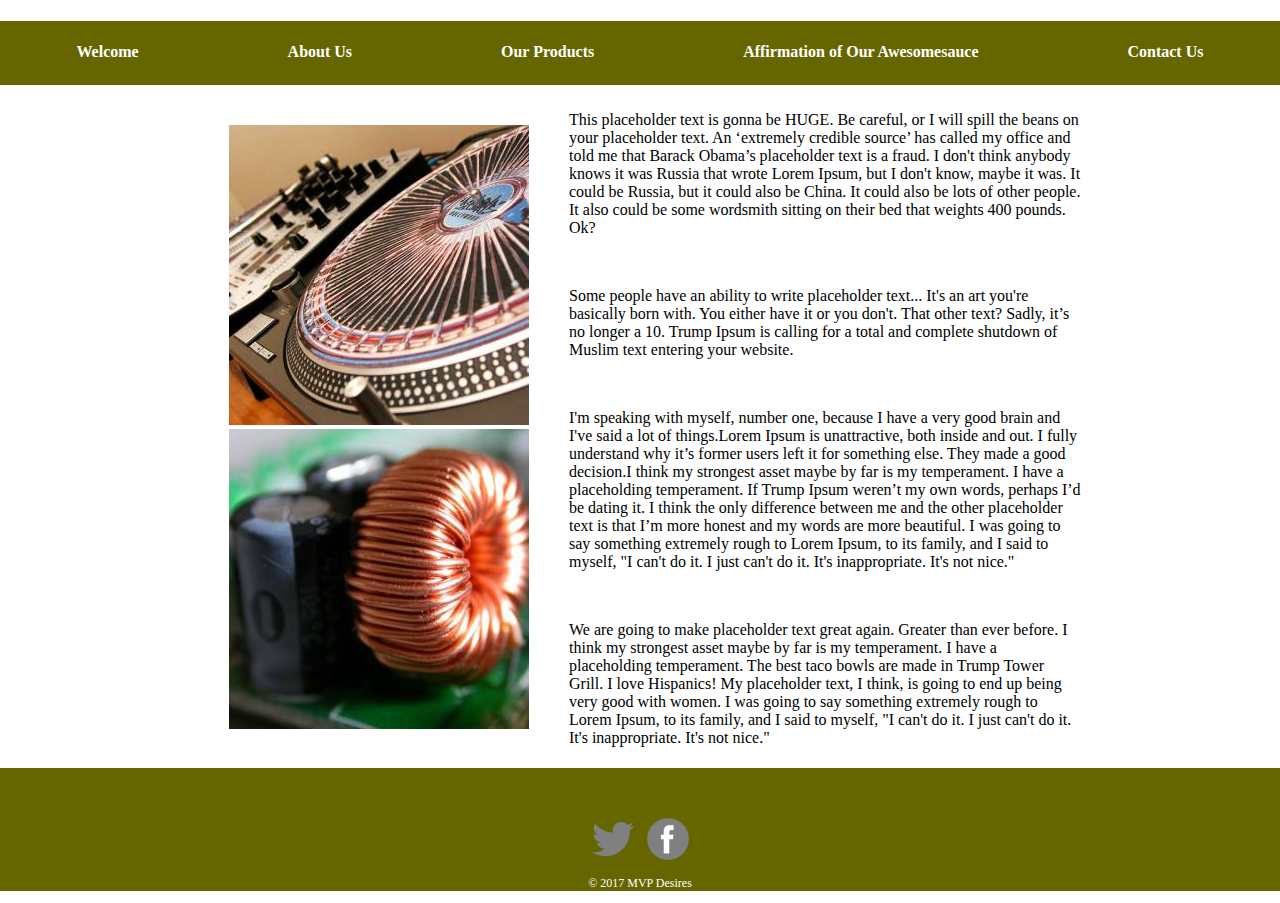
==== About.html @ d8b1827b "Added nav and fotter to index,about, products and contact pages." ====
<!DOCTYPE html>
<html>
    <head>
        <meta charset="utf-8">
        <title>MVP Desires | About Us</title>
        <link rel="stylesheet" type="text/css" href="css/main.css">
        <link rel="stylesheet" type="text/css" href="css/about.css">
    </head>
    <body>
        <nav id="fixedbar">
            <div id="bar"><ul id="fixednav">
                <li><a href="index.html">Welcome</a></li>
                <li><a href="About.html">About Us</a></li>
                <li><a href="products.html">Our Products</a></li>
                <li><a href="awards.html">Affirmation of Our Awesomesauce</a></li>
                <li><a href="contact.html">Contact Us</a></li>
            </ul></div>
        </nav>

            <header class="about-header">
                <h1>About Us</h1>
            </header>

            <hr>
            <div class="about-wrapper">
            <div class="about-images">
                <img src="images\abstract1.jpg" alt="Placeholder Image">
                <br>
                <img src="images\abstract2.jpg" alt="Placeholder Image">
            </div>

            <div class="about-writtencontent">
                <p>This placeholder text is gonna be HUGE. Be careful, or I will spill the beans on your placeholder text. An ‘extremely credible source’ has called my office and told me that Barack Obama’s placeholder text is a fraud. I don't think anybody knows it was Russia that wrote Lorem Ipsum, but I don't know, maybe it was. It could be Russia, but it could also be China. It could also be lots of other people. It also could be some wordsmith sitting on their bed that weights 400 pounds. Ok?</p>
                <br>
                <p>Some people have an ability to write placeholder text... It's an art you're basically born with. You either have it or you don't. That other text? Sadly, it’s no longer a 10. Trump Ipsum is calling for a total and complete shutdown of Muslim text entering your website.</p>
                <br>
                <p>I'm speaking with myself, number one, because I have a very good brain and I've said a lot of things.Lorem Ipsum is unattractive, both inside and out. I fully understand why it’s former users left it for something else. They made a good decision.I think my strongest asset maybe by far is my temperament. I have a placeholding temperament. If Trump Ipsum weren’t my own words, perhaps I’d be dating it. I think the only difference between me and the other placeholder text is that I’m more honest and my words are more beautiful. I was going to say something extremely rough to Lorem Ipsum, to its family, and I said to myself, "I can't do it. I just can't do it. It's inappropriate. It's not nice."</p>
                <br>
                <p>We are going to make placeholder text great again. Greater than ever before. I think my strongest asset maybe by far is my temperament. I have a placeholding temperament. The best taco bowls are made in Trump Tower Grill. I love Hispanics!
                My placeholder text, I think, is going to end up being very good with women. I was going to say something extremely rough to Lorem Ipsum, to its family, and I said to myself, "I can't do it. I just can't do it. It's inappropriate. It's not nice."</p>

            </div>
    </div>

        <footer class="universial-footer">
            <a href="https://www.twitter.com/"><img src="images\twitter-wrap.png"  alt="Instagram Logo" class="social-icon"></a>
            <a href="https://www.facebook.com/"><img src="images\facebook-wrap.png" alt="Facebook Logo" class="social-icon"></a>
            <p>&copy; 2017 MVP Desires</p>
        </footer>

    </body>
</html>
---- css/main.css ----
body {
    	margin: 0;
}

#fixedbar ul {
	position: fixed;
	margin: 0;
	padding: 2px;
	display: flex;
	justify-content: space-around;
	overflow: hidden;
	background-color: #666600;
	width: contain;
	height: 60px;
	left: 0;
	right: 0;
	text-align: center;
	font: sans-serif;
	font-weight: bold;
	font-size: relative;

}

li {
	float: center;
}

li a {
	display: block;
	color: white;
	margin: 0;
	padding: 20px 50px;
	text-decoration: none;
	list-style: none;
	text-align: center;
}

#fixednav li {
	display: inline-block;


}
#fixednav .active {
    background-color: white;
    color: #661a00;
}

/* Change the link color on hover */
#fixednav li a:hover {
    background-color: #661a00;
    color: white;
}


/*Footer Styling*/

.universial-footer {
     font-size: 0.75em;
     text-align: center;
     clear:both;
     padding-top: 50px;
     background-color: #666600;
     color: white;
}

.social-icon {
      width: 42px;
      height: 42px;
      margin: 0 5px;
}
---- css/about.css ----
/*About Page General Styling*/

.about-header h1 {
    text-align: center;
}

.about-wrapper {
    align-items: center;
    display: flex;
    justify-content: center;
}


/*About Page Content Divs Styling*/

.about-images,
.about-writtencontent {
    display: inline-block;
    max-width: 40%;
    margin-left: 30px;
    vertical-align: top;
    padding: 5px;

}
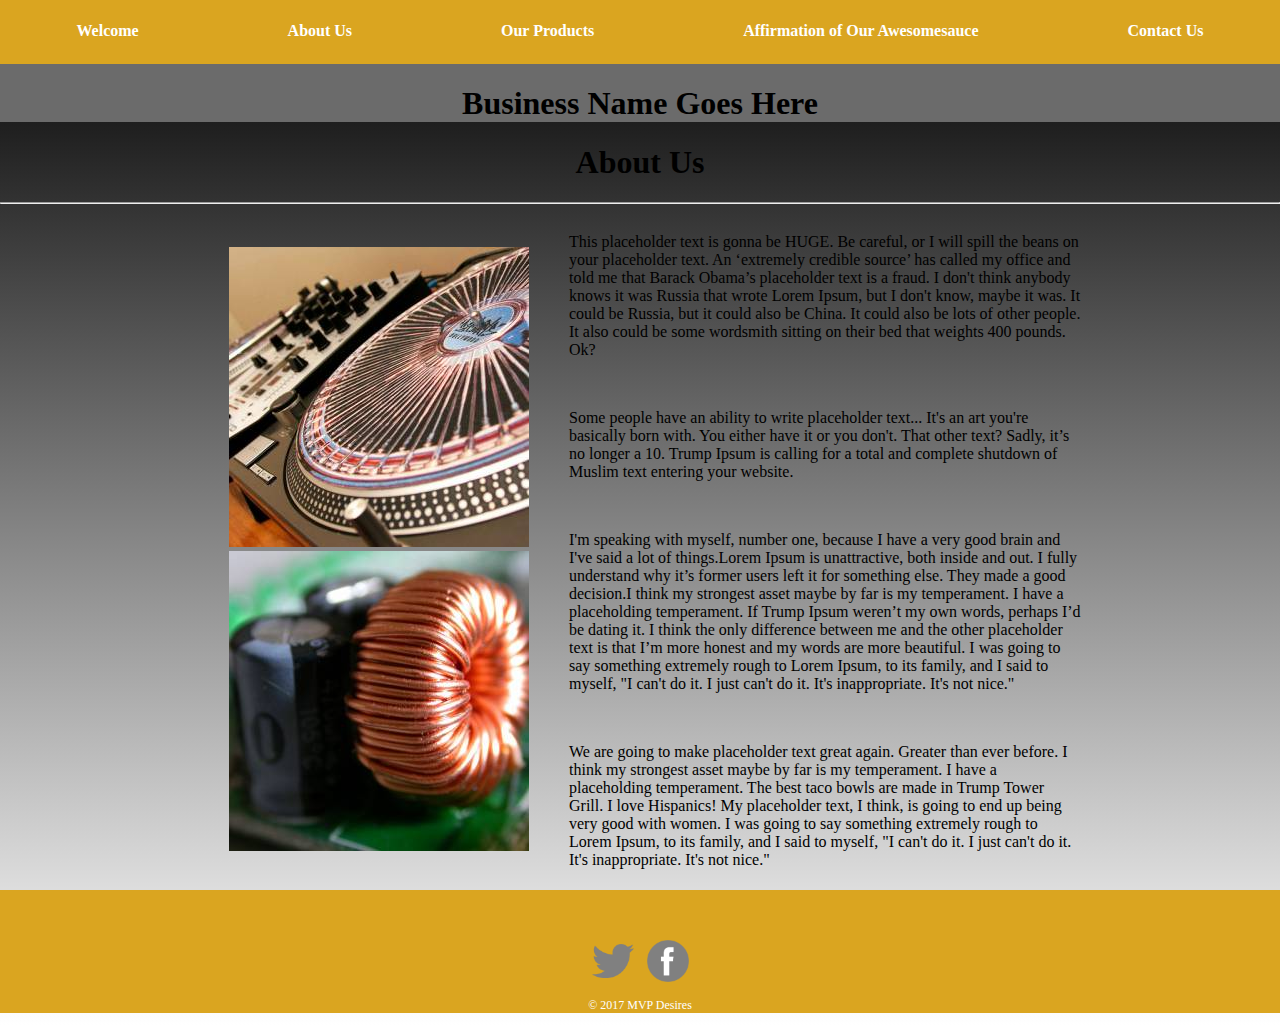
==== commit b8a6daab: "added header with business name to every page." ====
--- a/About.html
+++ b/About.html
@@ -7,16 +7,20 @@
         <link rel="stylesheet" type="text/css" href="css/about.css">
     </head>
     <body>
-        <nav id="fixedbar">
-            <div id="bar"><ul id="fixednav">
-                <li><a href="index.html">Welcome</a></li>
-                <li><a href="About.html">About Us</a></li>
-                <li><a href="products.html">Our Products</a></li>
-                <li><a href="awards.html">Affirmation of Our Awesomesauce</a></li>
-                <li><a href="contact.html">Contact Us</a></li>
-            </ul></div>
-        </nav>
-
+        <header id="main-header">
+            <nav id="fixedbar">
+                <div id="bar">
+                    <ul id="fixednav">
+                    <li><a href="index.html">Welcome</a></li>
+                    <li><a href="About.html">About Us</a></li>
+                    <li><a href="products.html">Our Products</a></li>
+                    <li><a href="awards.html">Affirmation of Our Awesomesauce</a></li>
+                    <li><a href="contact.html">Contact Us</a></li>
+                    </ul>
+                </div>
+            </nav>
+            <h1>Business Name Goes Here</h1>
+        </header>
             <header class="about-header">
                 <h1>About Us</h1>
             </header>
--- a/css/main.css
+++ b/css/main.css
@@ -1,15 +1,18 @@
 body {
-    	margin: 0;
+    margin: 0;
+    background: linear-gradient(black, white);
 }
 
+/*Nav Bar*/
+
 #fixedbar ul {
-	position: fixed;
-	margin: 0;
+/*	position: fixed;
+*/	margin: 0;
 	padding: 2px;
 	display: flex;
 	justify-content: space-around;
 	overflow: hidden;
-	background-color: #666600;
+	background-color: goldenrod;
 	width: contain;
 	height: 60px;
 	left: 0;
@@ -40,15 +43,27 @@
 
 
 }
-#fixednav .active {
+/*#fixednav .active {
     background-color: white;
     color: #661a00;
-}
+}*/
 
 /* Change the link color on hover */
 #fixednav li a:hover {
-    background-color: #661a00;
+    background-color: #6B6B6B;
     color: white;
+}
+
+/*Main Header*/
+
+#main-header {
+    height: 10%;
+    background-color: #6B6B6B;
+}
+
+h1 {
+    text-align: center;
+    font-size: 2em;
 }
 
 
@@ -59,7 +74,7 @@
      text-align: center;
      clear:both;
      padding-top: 50px;
-     background-color: #666600;
+     background-color: goldenrod;
      color: white;
 }
 
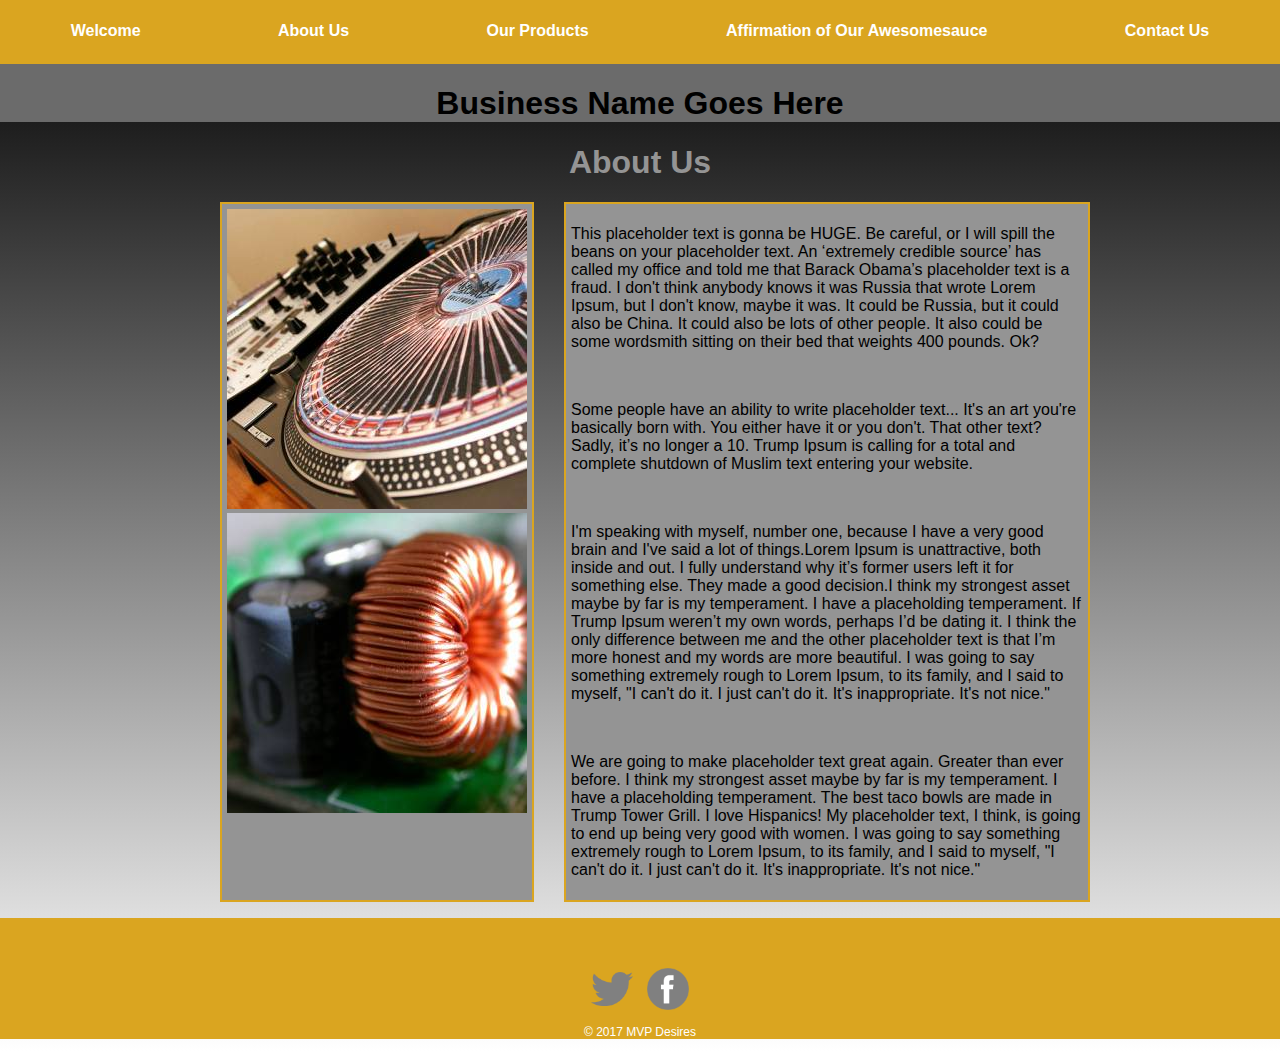
==== commit 808d942c: "Changes to products.css & about.css. Added solid background color and 1em top margin to product card" ====
--- a/About.html
+++ b/About.html
@@ -25,7 +25,6 @@
                 <h1>About Us</h1>
             </header>
 
-            <hr>
             <div class="about-wrapper">
             <div class="about-images">
                 <img src="images\abstract1.jpg" alt="Placeholder Image">
--- a/css/main.css
+++ b/css/main.css
@@ -1,3 +1,8 @@
+* {
+    font-family:  Arial, Helvetica, sans-serif;
+    color: ;
+}
+
 body {
     margin: 0;
     background: linear-gradient(black, white);
--- a/css/about.css
+++ b/css/about.css
@@ -2,10 +2,10 @@
 
 .about-header h1 {
     text-align: center;
+    color: #949494;
 }
 
 .about-wrapper {
-    align-items: center;
     display: flex;
     justify-content: center;
 }
@@ -18,7 +18,10 @@
     display: inline-block;
     max-width: 40%;
     margin-left: 30px;
+    margin-bottom: 1em;
     vertical-align: top;
     padding: 5px;
+    background-color: #949494;
+    border: 2px solid goldenrod;
 
 }
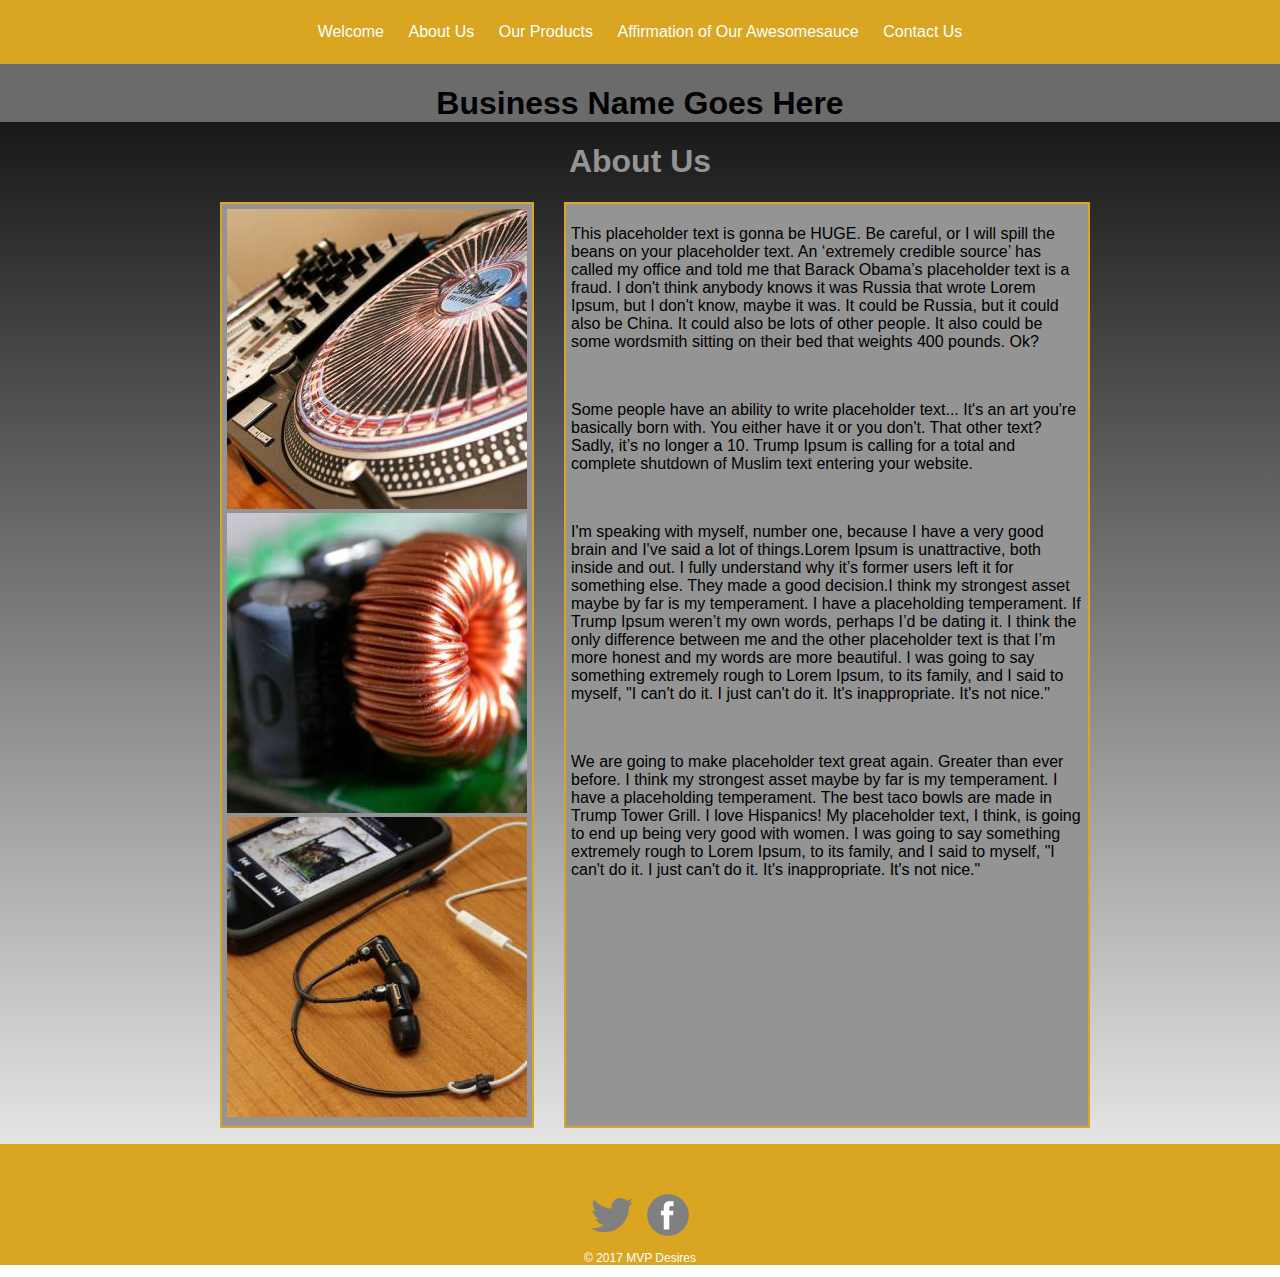
==== commit b9113d19: "Added additional image to about.html" ====
--- a/About.html
+++ b/About.html
@@ -29,7 +29,9 @@
             <div class="about-images">
                 <img src="images\abstract1.jpg" alt="Placeholder Image">
                 <br>
-                <img src="images\abstract2.jpg" alt="Placeholder Image">
+                <img src="images\abstract2.jpg" alt="Another Placeholder Image">
+                <br>
+                <img src="images\abstract3.jpg" alt="A Third Placeholder Image">
             </div>
 
             <div class="about-writtencontent">
--- a/css/main.css
+++ b/css/main.css
@@ -11,33 +11,17 @@
 /*Nav Bar*/
 
 #fixedbar ul {
-/*	position: fixed;
-*/	margin: 0;
-	padding: 2px;
-	display: flex;
-	justify-content: space-around;
-	overflow: hidden;
+    margin: 0;
+	padding: 1%;
 	background-color: goldenrod;
-	width: contain;
-	height: 60px;
-	left: 0;
-	right: 0;
 	text-align: center;
-	font: sans-serif;
-	font-weight: bold;
-	font-size: relative;
-
-}
-
-li {
-	float: center;
 }
 
 li a {
-	display: block;
+	display: inline-block;
 	color: white;
 	margin: 0;
-	padding: 20px 50px;
+	padding: 10px 10px;
 	text-decoration: none;
 	list-style: none;
 	text-align: center;
@@ -45,13 +29,8 @@
 
 #fixednav li {
 	display: inline-block;
+}
 
-
-}
-/*#fixednav .active {
-    background-color: white;
-    color: #661a00;
-}*/
 
 /* Change the link color on hover */
 #fixednav li a:hover {
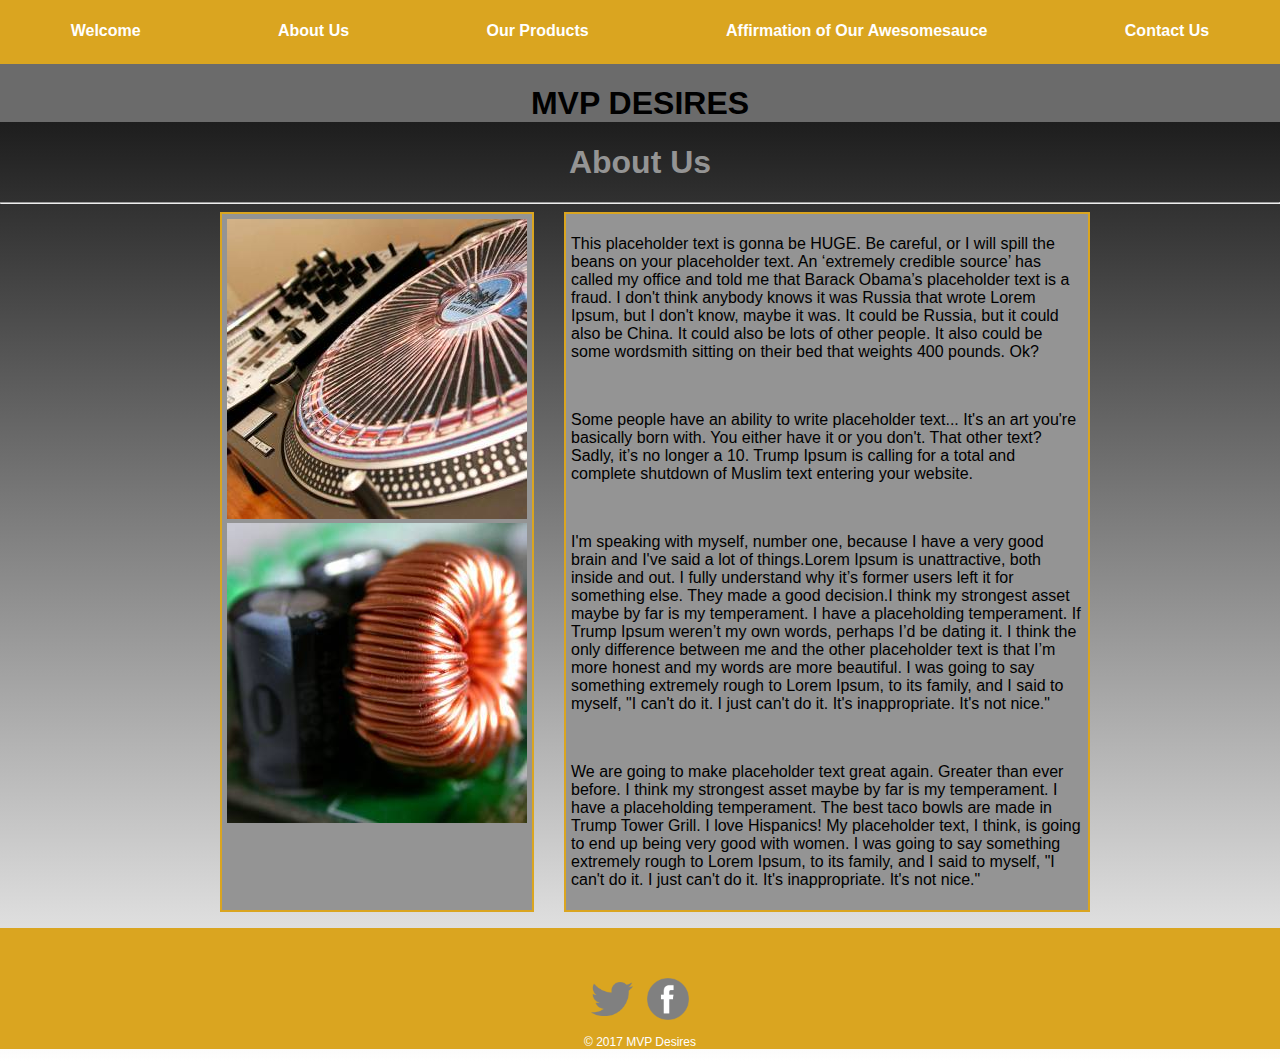
==== commit a061c3d6: "as requested, heading updated on all pages" ====
--- a/About.html
+++ b/About.html
@@ -19,19 +19,18 @@
                     </ul>
                 </div>
             </nav>
-            <h1>Business Name Goes Here</h1>
+                    <h1>MVP DESIRES</h1>
         </header>
             <header class="about-header">
                 <h1>About Us</h1>
             </header>
 
+            <hr>
             <div class="about-wrapper">
             <div class="about-images">
                 <img src="images\abstract1.jpg" alt="Placeholder Image">
                 <br>
-                <img src="images\abstract2.jpg" alt="Another Placeholder Image">
-                <br>
-                <img src="images\abstract3.jpg" alt="A Third Placeholder Image">
+                <img src="images\abstract2.jpg" alt="Placeholder Image">
             </div>
 
             <div class="about-writtencontent">
--- a/css/main.css
+++ b/css/main.css
@@ -1,6 +1,5 @@
 * {
     font-family:  Arial, Helvetica, sans-serif;
-    color: ;
 }
 
 body {
@@ -11,17 +10,33 @@
 /*Nav Bar*/
 
 #fixedbar ul {
-    margin: 0;
-	padding: 1%;
+/*	position: fixed;
+*/	margin: 0;
+	padding: 2px;
+	display: flex;
+	justify-content: space-around;
+	overflow: hidden;
 	background-color: goldenrod;
+	width: contain;
+	height: 60px;
+	left: 0;
+	right: 0;
 	text-align: center;
+	font: sans-serif;
+	font-weight: bold;
+	font-size: relative;
+
+}
+
+li {
+	float: center;
 }
 
 li a {
-	display: inline-block;
+	display: block;
 	color: white;
 	margin: 0;
-	padding: 10px 10px;
+	padding: 20px 50px;
 	text-decoration: none;
 	list-style: none;
 	text-align: center;
@@ -29,8 +44,13 @@
 
 #fixednav li {
 	display: inline-block;
+
+
 }
-
+/*#fixednav .active {
+    background-color: white;
+    color: #661a00;
+}*/
 
 /* Change the link color on hover */
 #fixednav li a:hover {
@@ -67,3 +87,22 @@
       height: 42px;
       margin: 0 5px;
 }
+
+div#contentLeft img{
+  width: 30%;
+  float:left;
+  border: 5px solid goldenrod;
+  display: inline-block;
+}
+
+.contentRight {
+  height: 378px;
+  width: 60%;
+  padding: 0 2%;
+  text-align: justify;
+  border: 5px solid goldenrod;
+  
+  font-style: italic;
+  font-size: 1em;
+  color: lightyellow;
+}
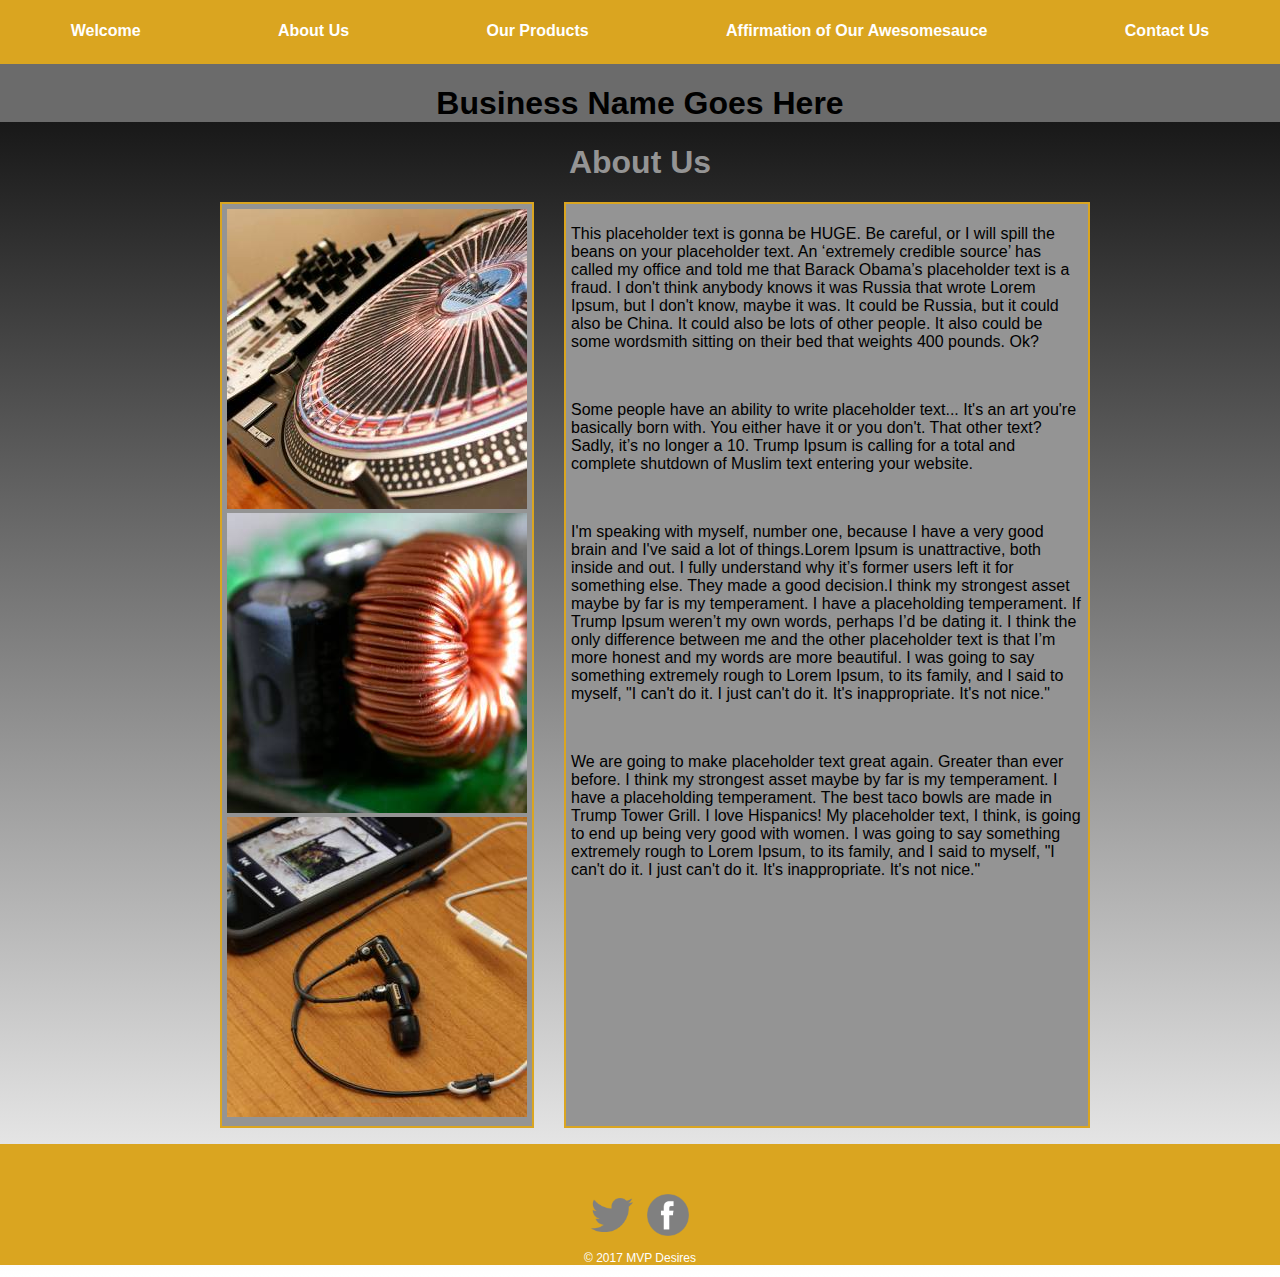
==== commit 44203287: "Merge pull request #17 from nss-day-cohort-18/kb-aboutuspage" ====
--- a/About.html
+++ b/About.html
@@ -19,18 +19,19 @@
                     </ul>
                 </div>
             </nav>
-                    <h1>MVP DESIRES</h1>
+            <h1>Business Name Goes Here</h1>
         </header>
             <header class="about-header">
                 <h1>About Us</h1>
             </header>
 
-            <hr>
             <div class="about-wrapper">
             <div class="about-images">
                 <img src="images\abstract1.jpg" alt="Placeholder Image">
                 <br>
-                <img src="images\abstract2.jpg" alt="Placeholder Image">
+                <img src="images\abstract2.jpg" alt="Another Placeholder Image">
+                <br>
+                <img src="images\abstract3.jpg" alt="A Third Placeholder Image">
             </div>
 
             <div class="about-writtencontent">
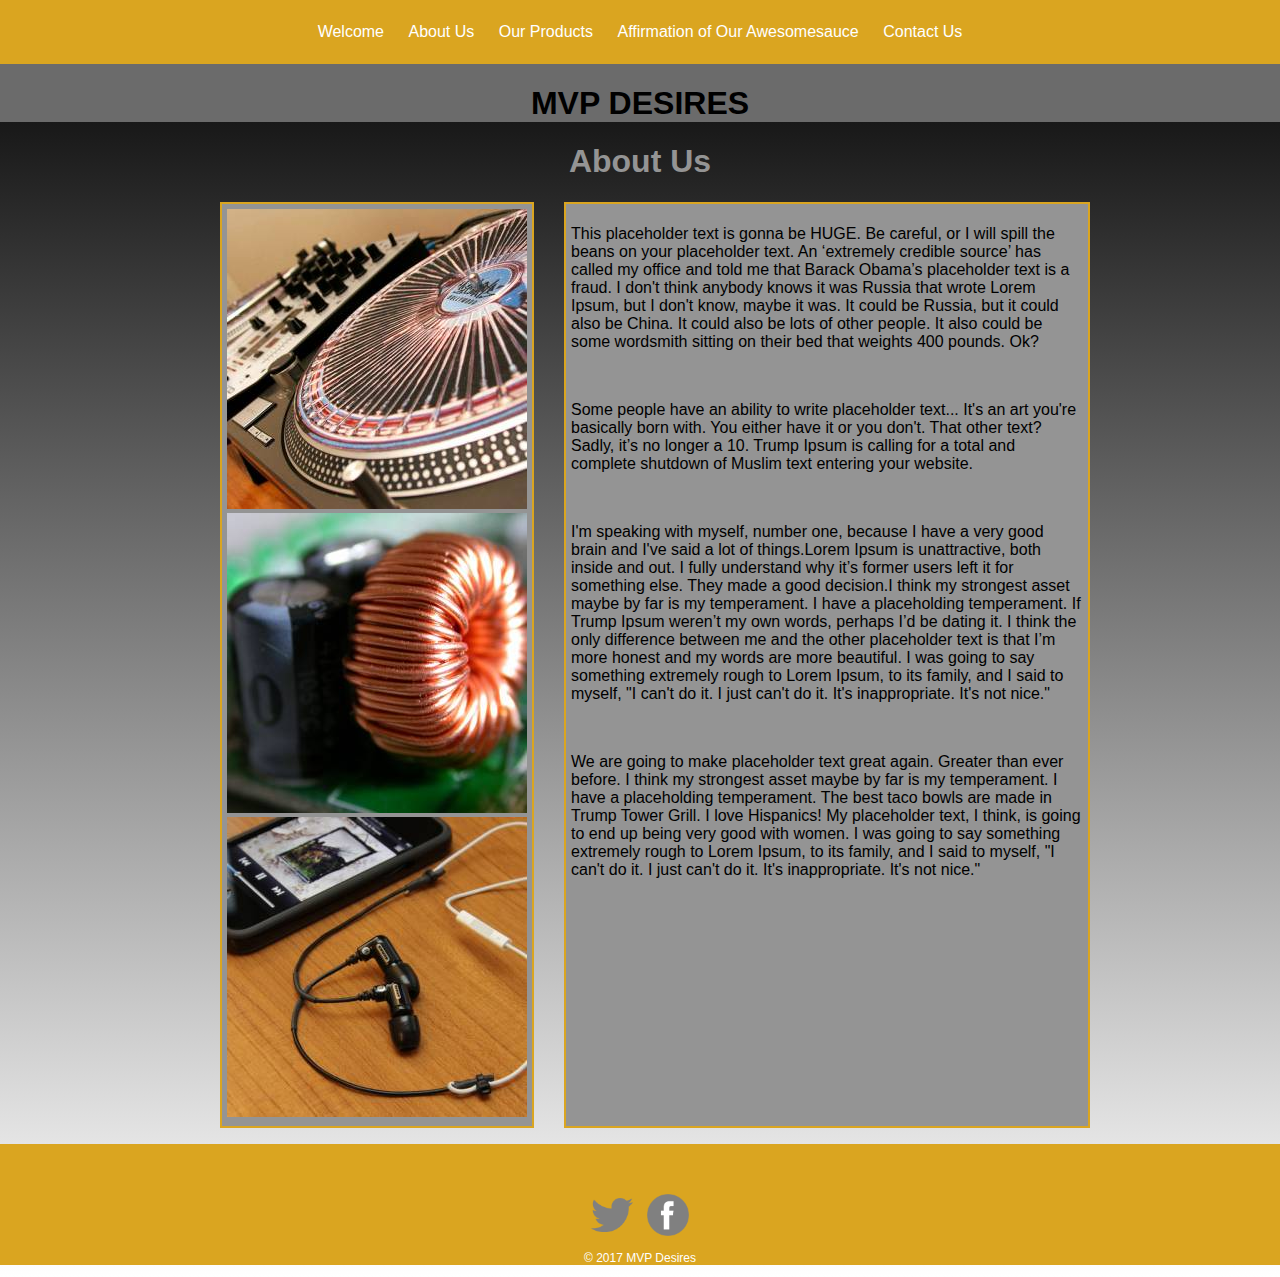
==== commit 127c98d3: "Merge pull request #15 from nss-day-cohort-18/js-indexContent" ====
--- a/About.html
+++ b/About.html
@@ -19,7 +19,7 @@
                     </ul>
                 </div>
             </nav>
-            <h1>Business Name Goes Here</h1>
+                    <h1>MVP DESIRES</h1>
         </header>
             <header class="about-header">
                 <h1>About Us</h1>
--- a/css/main.css
+++ b/css/main.css
@@ -1,5 +1,6 @@
 * {
     font-family:  Arial, Helvetica, sans-serif;
+    color: ;
 }
 
 body {
@@ -10,33 +11,17 @@
 /*Nav Bar*/
 
 #fixedbar ul {
-/*	position: fixed;
-*/	margin: 0;
-	padding: 2px;
-	display: flex;
-	justify-content: space-around;
-	overflow: hidden;
+    margin: 0;
+	padding: 1%;
 	background-color: goldenrod;
-	width: contain;
-	height: 60px;
-	left: 0;
-	right: 0;
 	text-align: center;
-	font: sans-serif;
-	font-weight: bold;
-	font-size: relative;
-
-}
-
-li {
-	float: center;
 }
 
 li a {
-	display: block;
+	display: inline-block;
 	color: white;
 	margin: 0;
-	padding: 20px 50px;
+	padding: 10px 10px;
 	text-decoration: none;
 	list-style: none;
 	text-align: center;
@@ -44,13 +29,8 @@
 
 #fixednav li {
 	display: inline-block;
+}
 
-
-}
-/*#fixednav .active {
-    background-color: white;
-    color: #661a00;
-}*/
 
 /* Change the link color on hover */
 #fixednav li a:hover {
